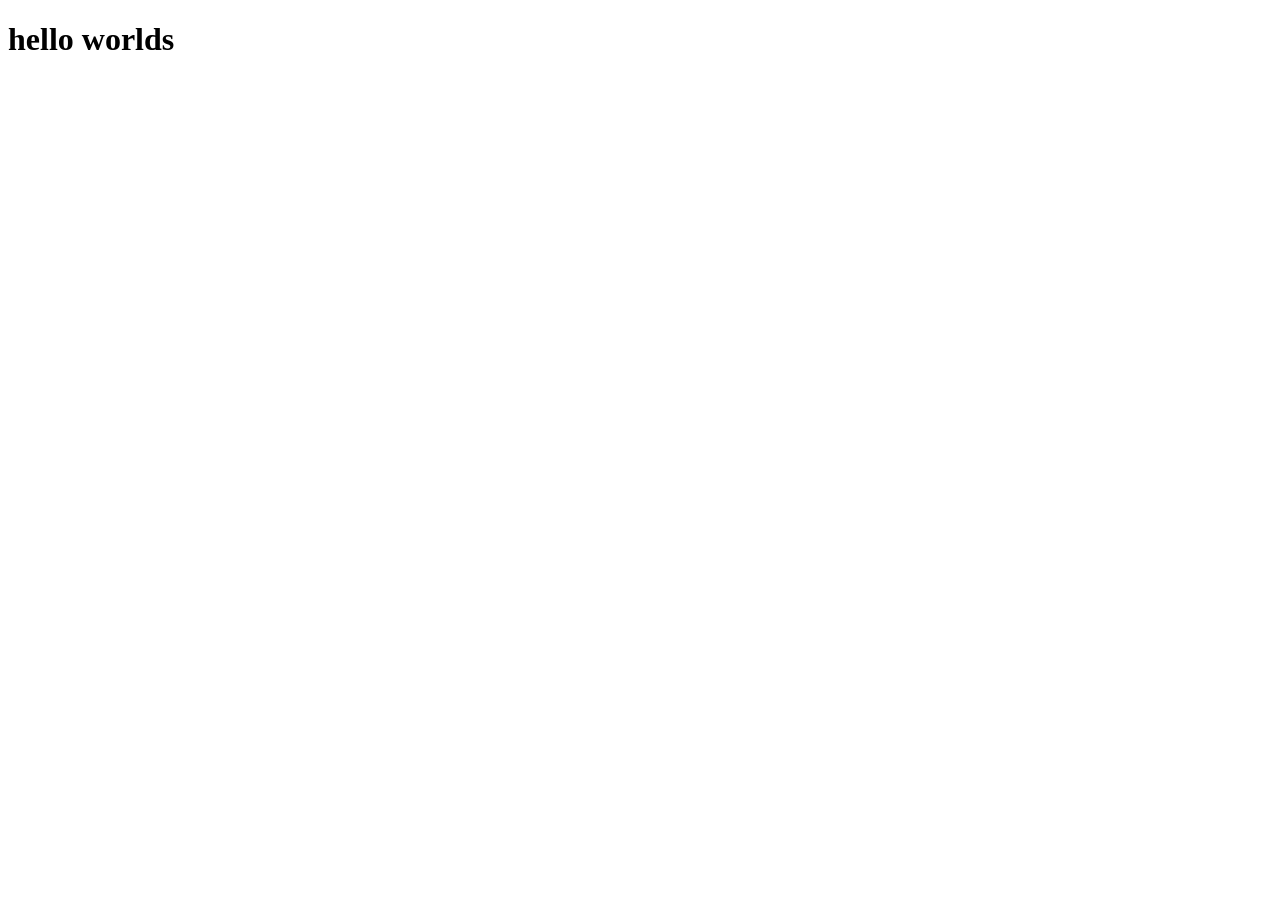
==== index.html @ 2a837cff "commit" ====
<!DOCTYPE html>
<html lang="en">
<head>
    <meta charset="UTF-8">
    <meta name="viewport" content="width=device-width, initial-scale=1.0">
    <title>Document</title>
</head>
<body>
    <h1>hello worlds</h1>
</body>
</html>
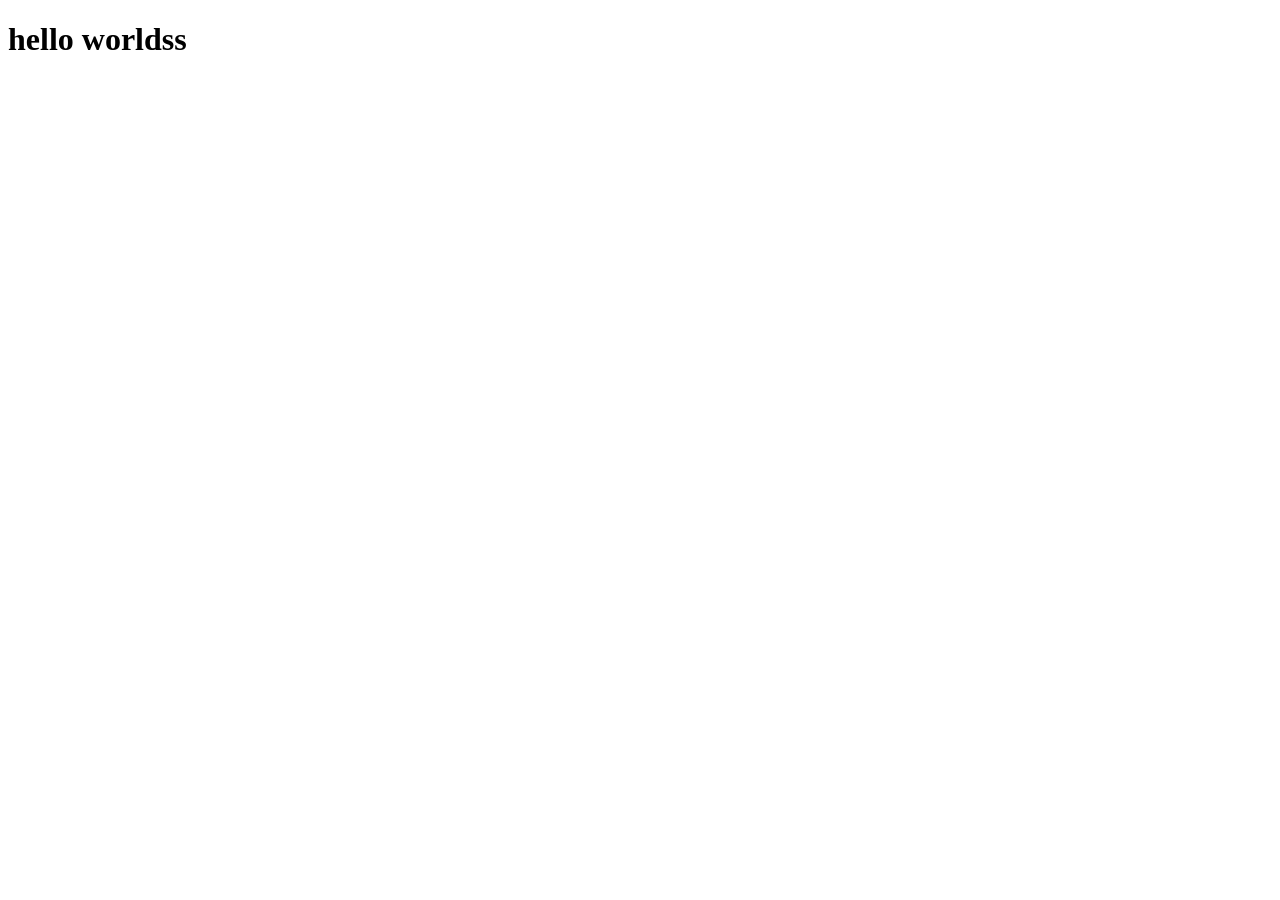
==== commit 943e0158: "." ====
--- a/index.html
+++ b/index.html
@@ -6,6 +6,6 @@
     <title>Document</title>
 </head>
 <body>
-    <h1>hello worlds</h1>
+    <h1>hello worldss</h1>
 </body>
 </html>
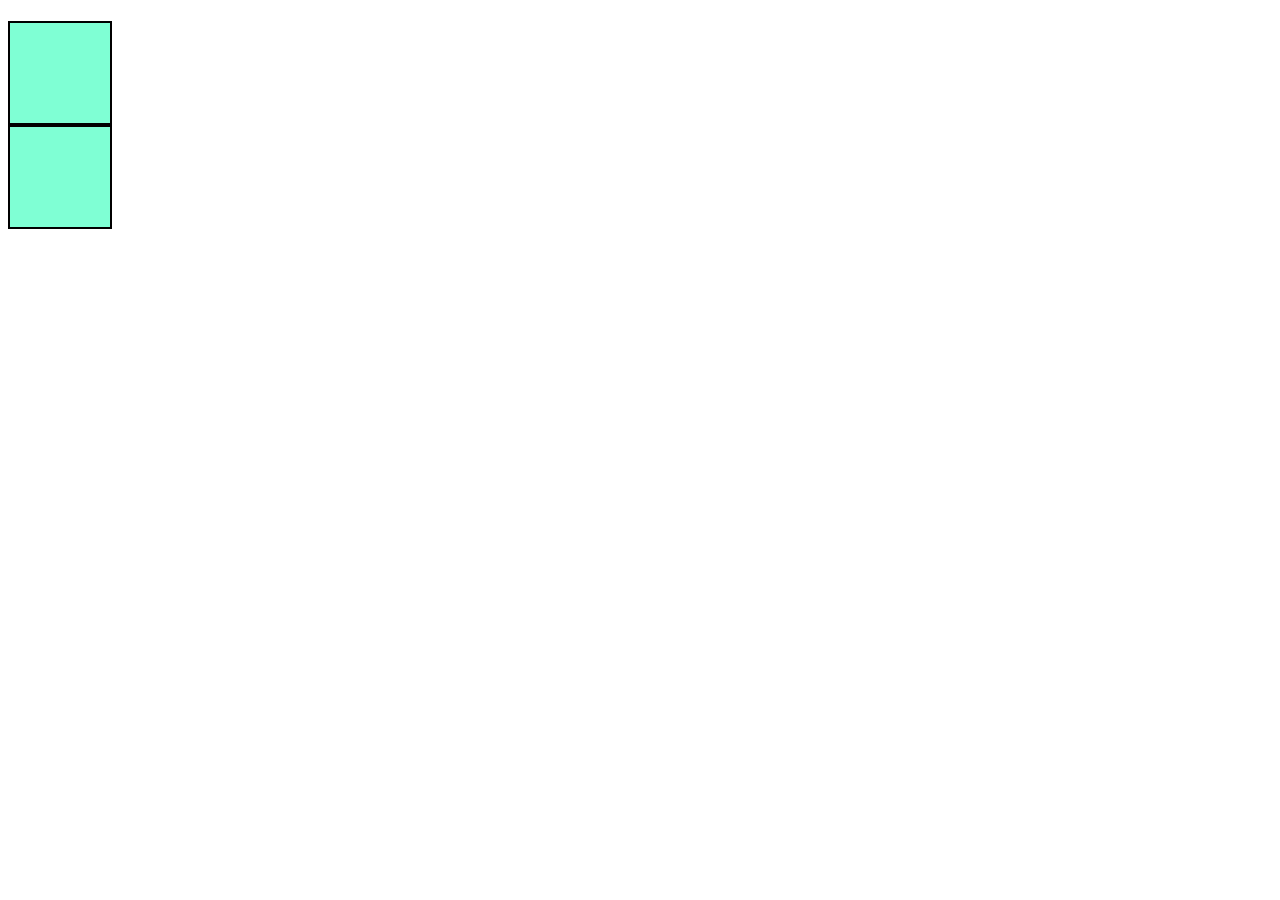
==== commit c8bc8adc: "." ====
--- a/index.html
+++ b/index.html
@@ -1,11 +1,15 @@
 <!DOCTYPE html>
 <html lang="en">
-<head>
-    <meta charset="UTF-8">
-    <meta name="viewport" content="width=device-width, initial-scale=1.0">
-    <title>Document</title>
-</head>
-<body>
-    <h1>hello worldss</h1>
-</body>
+  <head>
+    <meta charset="UTF-8" />
+    <meta http-equiv="X-UA-Compatible" content="IE=edge" />
+    <meta name="viewport" content="width=device-width, initial-scale=1.0" />
+    <title>CSS</title>
+    <link rel="stylesheet" href="index.css" />
+  </head>
+  <body>
+    <h1></h1>
+    <div></div>
+    <div></div>
+  </body>
 </html>
--- a/index.css
+++ b/index.css
@@ -0,0 +1,6 @@
+div{
+    width: 100px;
+    height: 100px;
+    background-color: aquamarine;
+    border: 2px solid black;
+}
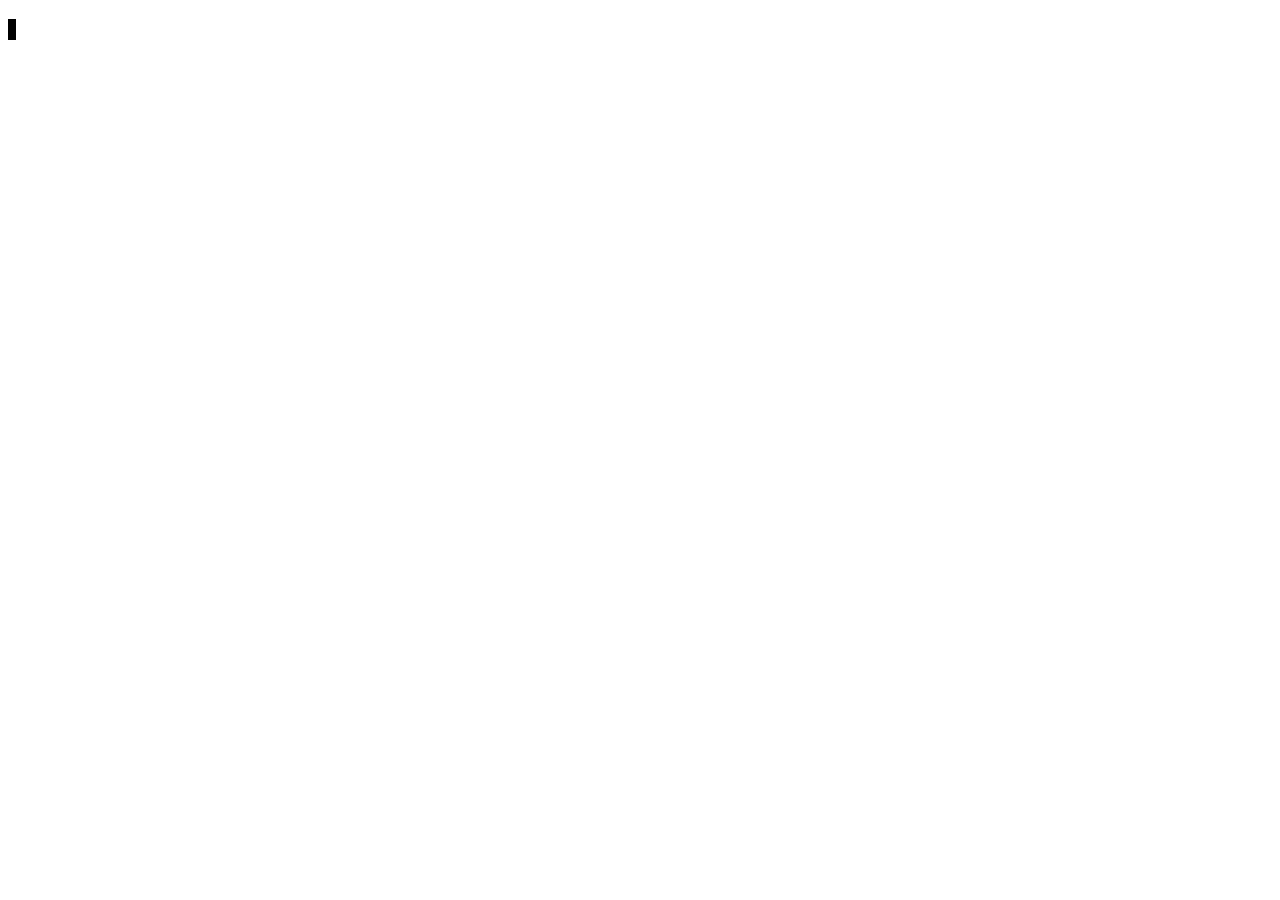
==== commit c24333ca: "." ====
--- a/index.html
+++ b/index.html
@@ -8,7 +8,7 @@
     <link rel="stylesheet" href="index.css" />
   </head>
   <body>
-    <h1></h1>
+    <h1> </h1>
     <div></div>
     <div></div>
   </body>
--- a/index.css
+++ b/index.css
@@ -3,4 +3,5 @@
     height: 100px;
     background-color: aquamarine;
     border: 2px solid black;
+    display: inline;
 }
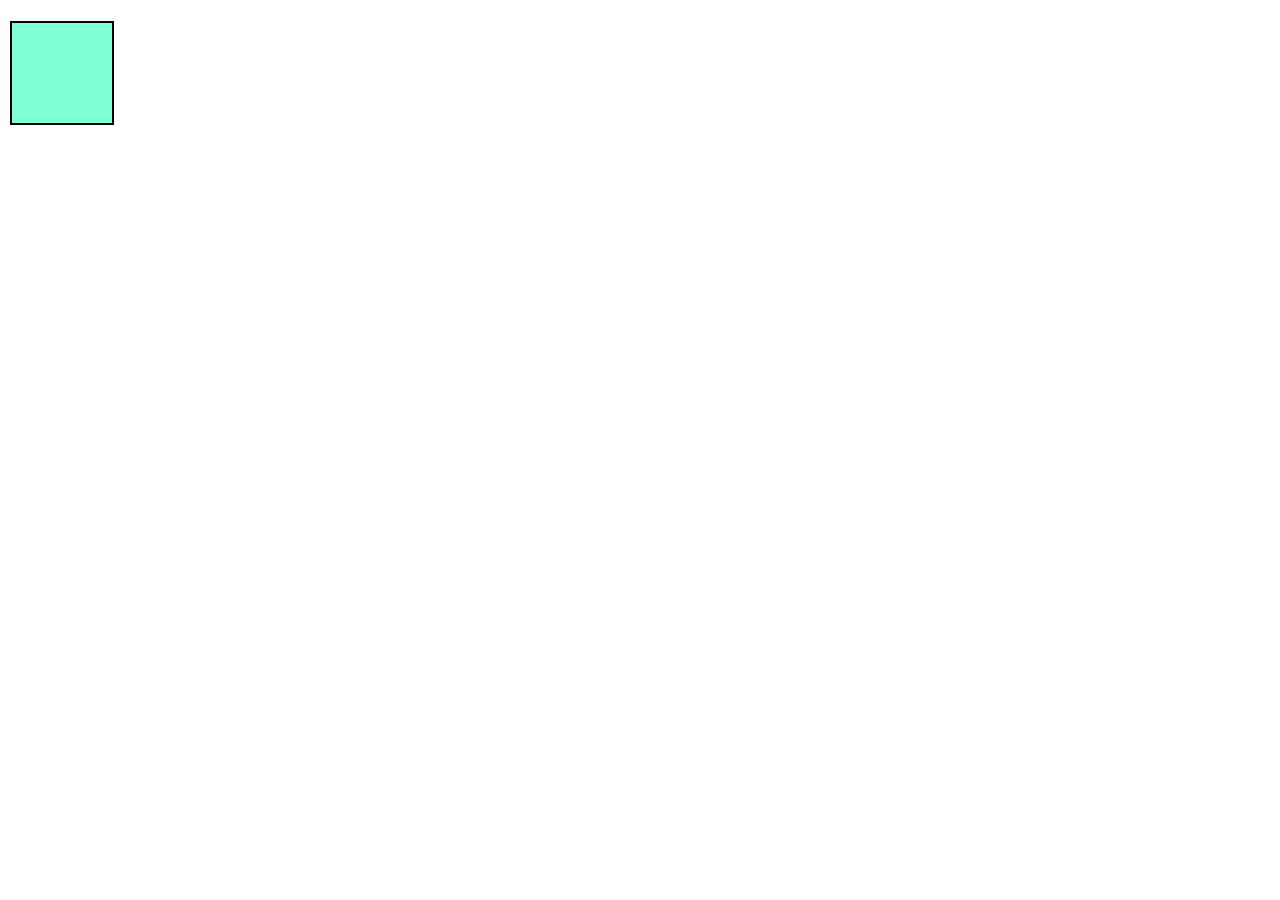
==== commit b986e997: "." ====
--- a/index.html
+++ b/index.html
@@ -10,6 +10,6 @@
   <body>
     <h1> </h1>
     <div></div>
-    <div></div>
+    <div id="div"></div>
   </body>
 </html>
--- a/index.css
+++ b/index.css
@@ -3,5 +3,9 @@
     height: 100px;
     background-color: aquamarine;
     border: 2px solid black;
-    display: inline;
+    display: inline block;
+    margin: 2px;
+}
+#div{
+    display: none;
 }
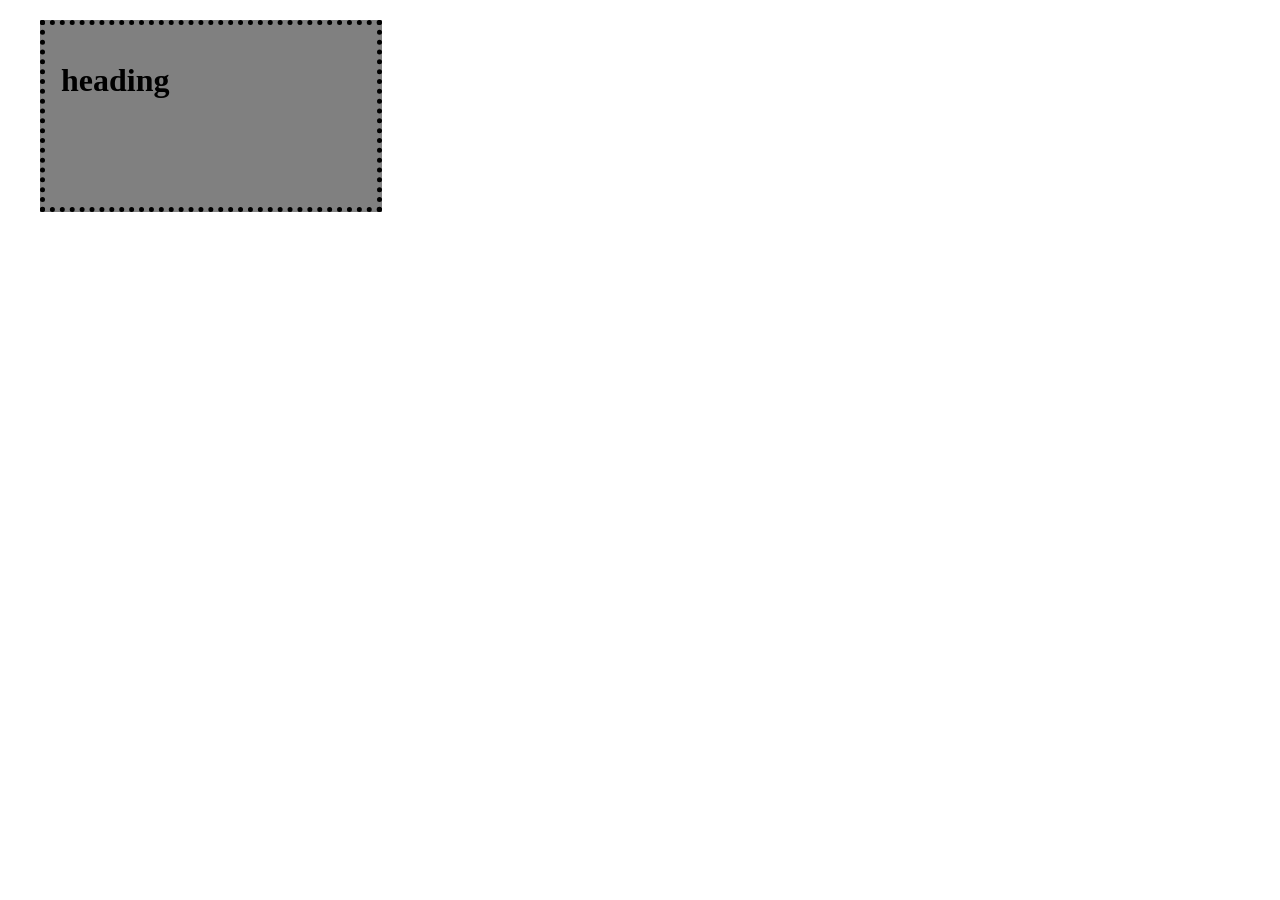
==== commit 8aa06437: "." ====
--- a/index.html
+++ b/index.html
@@ -8,8 +8,9 @@
     <link rel="stylesheet" href="index.css" />
   </head>
   <body>
-    <h1> </h1>
-    <div></div>
-    <div id="div"></div>
+    <div id="divv">
+      <h1>heading
+      </h1>
+    </div>
   </body>
 </html>
--- a/index.css
+++ b/index.css
@@ -1,11 +1,12 @@
-div{
-    width: 100px;
-    height: 100px;
-    background-color: aquamarine;
-    border: 2px solid black;
-    display: inline block;
-    margin: 2px;
-}
-#div{
-    display: none;
+#divv{
+    height: 150px;
+    width: 300px;
+    background-color: grey;
+    border: 5px black dotted;
+    margin-top: 20px;
+    margin-right: 1em;
+    margin-bottom: 40px;
+    margin-left:2em ;
+    padding: 1em;
+    opacity: 1;
 }
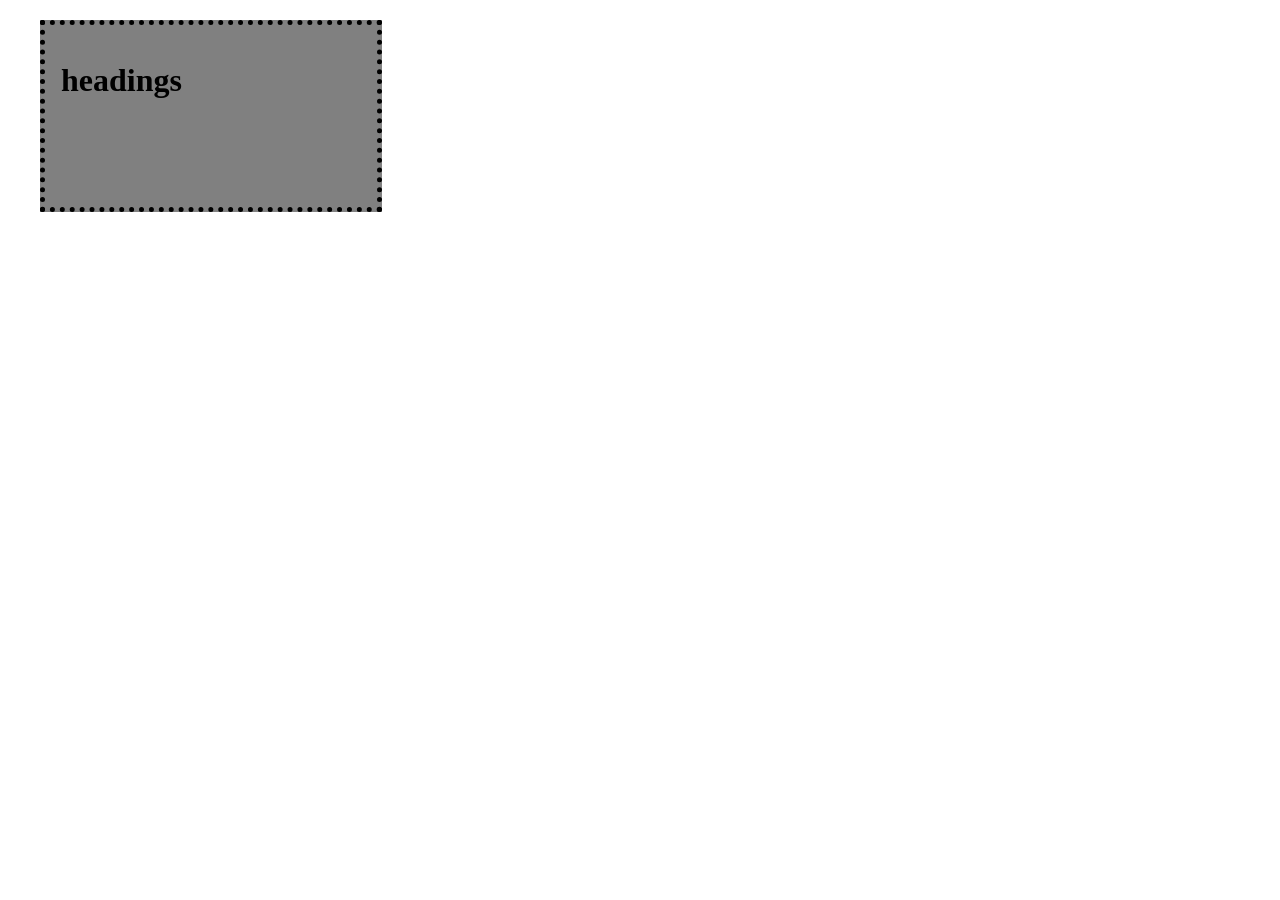
==== commit eb2b693d: "." ====
--- a/index.html
+++ b/index.html
@@ -9,7 +9,7 @@
   </head>
   <body>
     <div id="divv">
-      <h1>heading
+      <h1>headings
       </h1>
     </div>
   </body>
--- a/index.css
+++ b/index.css
@@ -8,5 +8,5 @@
     margin-bottom: 40px;
     margin-left:2em ;
     padding: 1em;
-    opacity: 1;
+    opacity: 2;
 }
